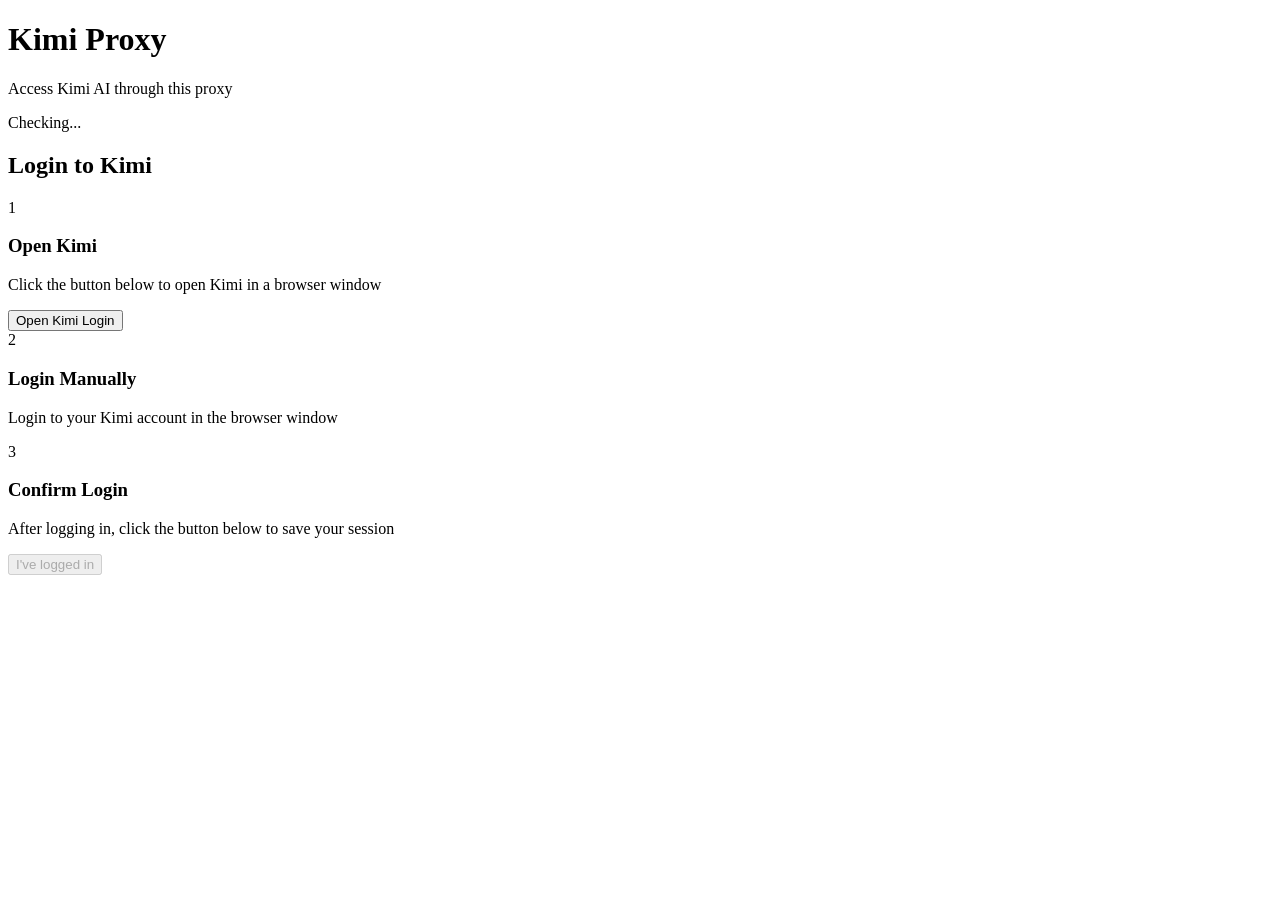
==== kimi-proxy/templates/index.html @ 6b7fd282 "Initial commit: AI chatbot hub & Kimi proxy web app" ====
<!DOCTYPE html>
<html lang="en">
<head>
    <meta charset="UTF-8">
    <meta name="viewport" content="width=device-width, initial-scale=1.0">
    <title>Kimi Proxy</title>
    <link rel="stylesheet" href="/static/style.css">
</head>
<body>
    <div class="container">
        <header>
            <h1>Kimi Proxy</h1>
            <p class="subtitle">Access Kimi AI through this proxy</p>
        </header>

        <div class="status-bar">
            <span id="status-indicator" class="status logged-out">
                Checking...
            </span>
            <span id="browser-status"></span>
        </div>

        <div class="login-section" id="login-section">
            <h2>Login to Kimi</h2>
            <div class="login-steps">
                <div class="step">
                    <span class="step-number">1</span>
                    <div class="step-content">
                        <h3>Open Kimi</h3>
                        <p>Click the button below to open Kimi in a browser window</p>
                        <button id="btn-open-kimi" class="btn btn-primary">Open Kimi Login</button>
                    </div>
                </div>

                <div class="step">
                    <span class="step-number">2</span>
                    <div class="step-content">
                        <h3>Login Manually</h3>
                        <p>Login to your Kimi account in the browser window</p>
                    </div>
                </div>

                <div class="step">
                    <span class="step-number">3</span>
                    <div class="step-content">
                        <h3>Confirm Login</h3>
                        <p>After logging in, click the button below to save your session</p>
                        <button id="btn-confirm-login" class="btn btn-success" disabled>I've logged in</button>
                    </div>
                </div>
            </div>
        </div>

        <div class="chat-section" id="chat-section" style="display: none;">
            <h2>Chat with Kimi</h2>
            <div class="chat-container">
                <div id="chat-messages" class="chat-messages">
                    <div class="message system">
                        Welcome to Kimi Proxy! Type your message below.
                    </div>
                </div>
                <div class="chat-input">
                    <textarea id="message-input" placeholder="Type your message..." rows="3"></textarea>
                    <button id="btn-send" class="btn btn-primary">Send</button>
                </div>
            </div>
            <div class="chat-actions">
                <button id="btn-close-browser" class="btn btn-secondary">Close Browser</button>
            </div>
        </div>
    </div>

    <script>
        document.addEventListener('DOMContentLoaded', function() {
            const statusIndicator = document.getElementById('status-indicator');
            const browserStatus = document.getElementById('browser-status');
            const loginSection = document.getElementById('login-section');
            const chatSection = document.getElementById('chat-section');
            const chatMessages = document.getElementById('chat-messages');
            const messageInput = document.getElementById('message-input');
            const btnSend = document.getElementById('btn-send');
            const btnOpenKimi = document.getElementById('btn-open-kimi');
            const btnConfirmLogin = document.getElementById('btn-confirm-login');
            const btnCloseBrowser = document.getElementById('btn-close-browser');

            // Check status on load
            checkStatus();

            // Open Kimi
            btnOpenKimi.addEventListener('click', async function() {
                btnOpenKimi.disabled = true;
                btnOpenKimi.textContent = 'Opening Kimi...';

                try {
                    const response = await fetch('/api/login', { method: 'POST' });
                    const data = await response.json();

                    if (data.success) {
                        btnConfirmLogin.disabled = false;
                        statusIndicator.textContent = 'Browser Opened - Please Login';
                        statusIndicator.className = 'status waiting';
                    } else {
                        alert('Error: ' + (data.error || 'Unknown error'));
                    }
                } catch (error) {
                    alert('Error: ' + error.message);
                }

                btnOpenKimi.disabled = false;
                btnOpenKimi.textContent = 'Open Kimi Login';
            });

            // Confirm login
            btnConfirmLogin.addEventListener('click', async function() {
                btnConfirmLogin.disabled = true;
                btnConfirmLogin.textContent = 'Saving...';

                try {
                    const response = await fetch('/api/login/confirm', { method: 'POST' });
                    const data = await response.json();

                    if (data.success) {
                        if (data.logged_in) {
                            statusIndicator.textContent = '✓ Logged In';
                            statusIndicator.className = 'status logged-in';
                            loginSection.style.display = 'none';
                            chatSection.style.display = 'block';
                        } else {
                            alert('Login not detected. Please make sure you are logged in to Kimi.');
                            btnConfirmLogin.disabled = false;
                            btnConfirmLogin.textContent = "I've logged in";
                        }
                    } else {
                        alert('Error: ' + (data.error || 'Unknown error'));
                        btnConfirmLogin.disabled = false;
                        btnConfirmLogin.textContent = "I've logged in";
                    }
                } catch (error) {
                    alert('Error: ' + error.message);
                    btnConfirmLogin.disabled = false;
                    btnConfirmLogin.textContent = "I've logged in";
                }
            });

            // Send message
            btnSend.addEventListener('click', sendMessage);
            messageInput.addEventListener('keydown', function(e) {
                if (e.key === 'Enter' && !e.shiftKey) {
                    e.preventDefault();
                    sendMessage();
                }
            });

            async function sendMessage() {
                const message = messageInput.value.trim();
                if (!message) return;

                addMessage(message, 'user');
                messageInput.value = '';
                btnSend.disabled = true;
                btnSend.textContent = 'Sending...';

                try {
                    const response = await fetch('/api/chat', {
                        method: 'POST',
                        headers: { 'Content-Type': 'application/json' },
                        body: JSON.stringify({ message })
                    });
                    const data = await response.json();

                    if (data.success) {
                        addMessage(data.response, 'assistant');
                    } else {
                        addMessage('Error: ' + (data.error || 'Unknown error'), 'error');
                    }
                } catch (error) {
                    addMessage('Error: ' + error.message, 'error');
                }

                btnSend.disabled = false;
                btnSend.textContent = 'Send';
            }

            // Close browser
            btnCloseBrowser.addEventListener('click', async function() {
                try {
                    await fetch('/api/close', { method: 'POST' });
                    chatSection.style.display = 'none';
                    loginSection.style.display = 'block';
                    statusIndicator.textContent = '✗ Not Logged In';
                    statusIndicator.className = 'status logged-out';
                    btnConfirmLogin.disabled = true;
                } catch (error) {
                    alert('Error: ' + error.message);
                }
            });

            function addMessage(content, type) {
                const messageDiv = document.createElement('div');
                messageDiv.className = 'message ' + type;
                messageDiv.textContent = content;
                chatMessages.appendChild(messageDiv);
                chatMessages.scrollTop = chatMessages.scrollHeight;
            }

            async function checkStatus() {
                try {
                    const response = await fetch('/api/status');
                    const data = await response.json();

                    if (data.browser_ready) {
                        statusIndicator.textContent = '✓ Browser Ready';
                        statusIndicator.className = 'status logged-in';
                        loginSection.style.display = 'none';
                        chatSection.style.display = 'block';
                    } else {
                        statusIndicator.textContent = '✗ Not Logged In';
                        statusIndicator.className = 'status logged-out';
                        loginSection.style.display = 'block';
                        chatSection.style.display = 'none';
                    }
                } catch (error) {
                    console.error('Error checking status:', error);
                }
            }
        });
    </script>
</body>
</html>
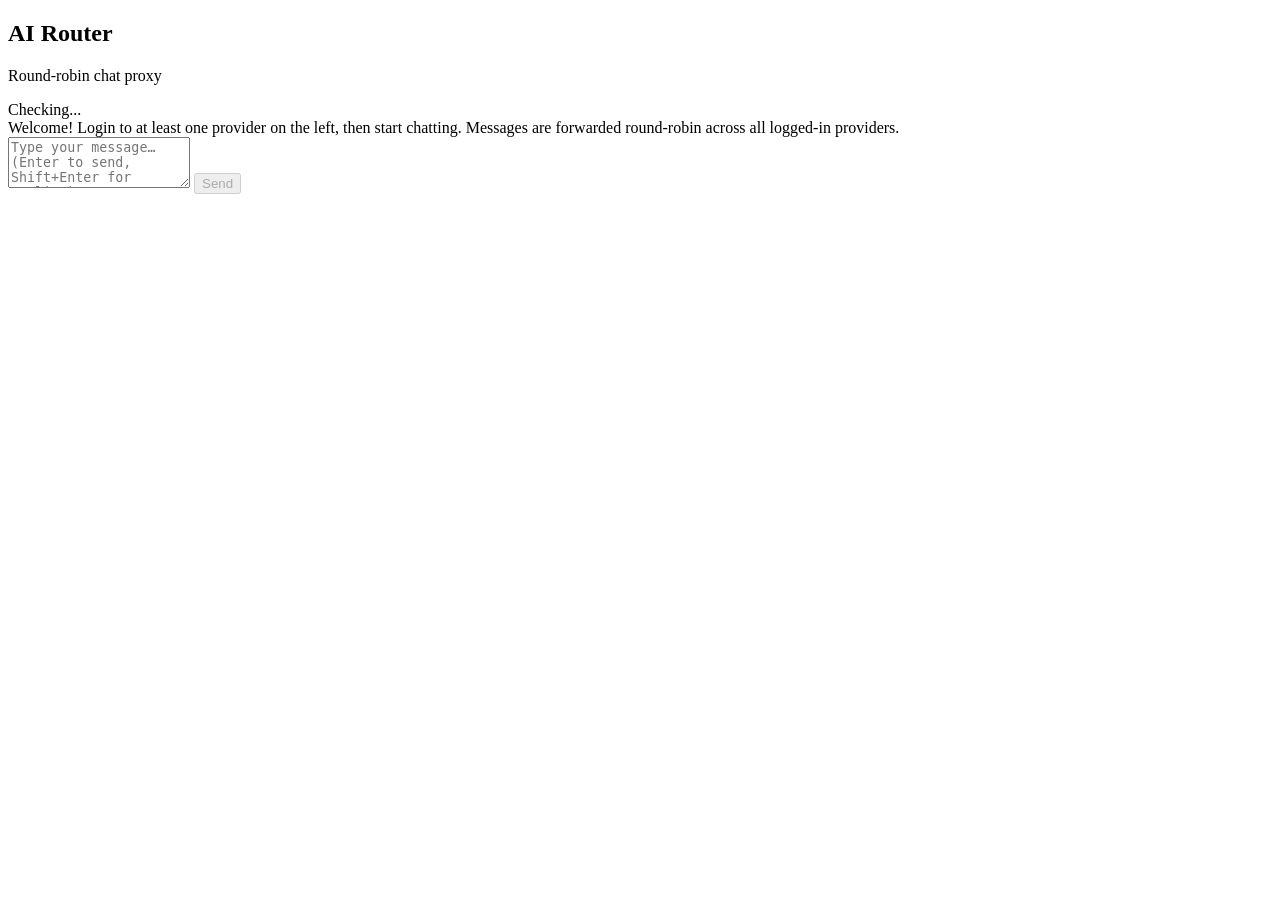
==== commit 2f53fc99: "Add MIT license, multi-provider router, docs, and Doubao confirm fix - Add MIT LICENSE and reference" ====
--- a/kimi-proxy/templates/index.html
+++ b/kimi-proxy/templates/index.html
@@ -3,227 +3,411 @@
 <head>
     <meta charset="UTF-8">
     <meta name="viewport" content="width=device-width, initial-scale=1.0">
-    <title>Kimi Proxy</title>
+    <title>AI Chat Router</title>
     <link rel="stylesheet" href="/static/style.css">
 </head>
 <body>
-    <div class="container">
-        <header>
-            <h1>Kimi Proxy</h1>
-            <p class="subtitle">Access Kimi AI through this proxy</p>
-        </header>
-
-        <div class="status-bar">
-            <span id="status-indicator" class="status logged-out">
-                Checking...
-            </span>
-            <span id="browser-status"></span>
-        </div>
-
-        <div class="login-section" id="login-section">
-            <h2>Login to Kimi</h2>
-            <div class="login-steps">
-                <div class="step">
-                    <span class="step-number">1</span>
-                    <div class="step-content">
-                        <h3>Open Kimi</h3>
-                        <p>Click the button below to open Kimi in a browser window</p>
-                        <button id="btn-open-kimi" class="btn btn-primary">Open Kimi Login</button>
+    <div class="app">
+        <!-- ── Left sidebar ─────────────────────────────────────── -->
+        <aside class="sidebar">
+            <div class="sidebar-header">
+                <h1>AI Router</h1>
+                <p class="sidebar-sub">Round-robin chat proxy</p>
+            </div>
+
+            <div class="provider-list" id="provider-list">
+                <!-- Populated by JS from /api/providers -->
+            </div>
+
+            <div class="sidebar-footer">
+                <div id="rr-status" class="rr-status">Checking...</div>
+            </div>
+        </aside>
+
+        <!-- ── Right chat panel ──────────────────────────────────── -->
+        <main class="chat-panel">
+            <div class="chat-messages" id="chat-messages">
+                <div class="msg msg--system">
+                    Welcome! Login to at least one provider on the left, then start chatting.
+                    Messages are forwarded round-robin across all logged-in providers.
+                </div>
+            </div>
+
+            <div class="chat-input-bar">
+                <textarea
+                    id="message-input"
+                    placeholder="Type your message… (Enter to send, Shift+Enter for newline)"
+                    rows="3"
+                ></textarea>
+                <button id="btn-send" class="btn btn-primary" disabled>Send</button>
+            </div>
+        </main>
+    </div>
+
+    <!-- ── Login modal ───────────────────────────────────────────── -->
+    <div class="modal-overlay" id="modal-overlay" style="display:none">
+        <div class="modal">
+            <h2 id="modal-title">Login</h2>
+            <div class="modal-steps">
+                <div class="modal-step">
+                    <span class="step-num">1</span>
+                    <div>
+                        <strong>Open browser</strong>
+                        <p id="modal-desc">A browser window will open. Login to your account.</p>
+                        <button id="modal-btn-open" class="btn btn-primary">Open Login Window</button>
                     </div>
                 </div>
-
-                <div class="step">
-                    <span class="step-number">2</span>
-                    <div class="step-content">
-                        <h3>Login Manually</h3>
-                        <p>Login to your Kimi account in the browser window</p>
+                <div class="modal-step">
+                    <span class="step-num">2</span>
+                    <div>
+                        <strong>Login manually</strong>
+                        <p>Complete the login in the browser window.</p>
                     </div>
                 </div>
-
-                <div class="step">
-                    <span class="step-number">3</span>
-                    <div class="step-content">
-                        <h3>Confirm Login</h3>
-                        <p>After logging in, click the button below to save your session</p>
-                        <button id="btn-confirm-login" class="btn btn-success" disabled>I've logged in</button>
+                <div class="modal-step">
+                    <span class="step-num">3</span>
+                    <div>
+                        <strong>Confirm</strong>
+                        <p>Click below once you are logged in.</p>
+                        <button id="modal-btn-confirm" class="btn btn-success" disabled>I've logged in</button>
                     </div>
                 </div>
             </div>
-        </div>
-
-        <div class="chat-section" id="chat-section" style="display: none;">
-            <h2>Chat with Kimi</h2>
-            <div class="chat-container">
-                <div id="chat-messages" class="chat-messages">
-                    <div class="message system">
-                        Welcome to Kimi Proxy! Type your message below.
-                    </div>
-                </div>
-                <div class="chat-input">
-                    <textarea id="message-input" placeholder="Type your message..." rows="3"></textarea>
-                    <button id="btn-send" class="btn btn-primary">Send</button>
-                </div>
-            </div>
-            <div class="chat-actions">
-                <button id="btn-close-browser" class="btn btn-secondary">Close Browser</button>
-            </div>
+            <button class="modal-close" id="modal-btn-close">Cancel</button>
         </div>
     </div>
 
     <script>
-        document.addEventListener('DOMContentLoaded', function() {
-            const statusIndicator = document.getElementById('status-indicator');
-            const browserStatus = document.getElementById('browser-status');
-            const loginSection = document.getElementById('login-section');
-            const chatSection = document.getElementById('chat-section');
-            const chatMessages = document.getElementById('chat-messages');
-            const messageInput = document.getElementById('message-input');
-            const btnSend = document.getElementById('btn-send');
-            const btnOpenKimi = document.getElementById('btn-open-kimi');
-            const btnConfirmLogin = document.getElementById('btn-confirm-login');
-            const btnCloseBrowser = document.getElementById('btn-close-browser');
-
-            // Check status on load
-            checkStatus();
-
-            // Open Kimi
-            btnOpenKimi.addEventListener('click', async function() {
-                btnOpenKimi.disabled = true;
-                btnOpenKimi.textContent = 'Opening Kimi...';
-
-                try {
-                    const response = await fetch('/api/login', { method: 'POST' });
-                    const data = await response.json();
-
-                    if (data.success) {
-                        btnConfirmLogin.disabled = false;
-                        statusIndicator.textContent = 'Browser Opened - Please Login';
-                        statusIndicator.className = 'status waiting';
+    (() => {
+        // ── State ───────────────────────────────────────────────────
+        let providers = {};          // keyed by provider id
+        let activeModal = null;      // provider id whose modal is open
+        let pollTimer = null;
+
+        // ── DOM refs ────────────────────────────────────────────────
+        const providerList  = document.getElementById('provider-list');
+        const chatMessages  = document.getElementById('chat-messages');
+        const messageInput  = document.getElementById('message-input');
+        const btnSend       = document.getElementById('btn-send');
+        const rrStatus      = document.getElementById('rr-status');
+        const modalOverlay  = document.getElementById('modal-overlay');
+        const modalTitle    = document.getElementById('modal-title');
+        const modalDesc     = document.getElementById('modal-desc');
+        const modalBtnOpen  = document.getElementById('modal-btn-open');
+        const modalBtnConfirm = document.getElementById('modal-btn-confirm');
+        const modalBtnClose = document.getElementById('modal-btn-close');
+
+        // ── Provider polling ────────────────────────────────────────
+        async function fetchProviders() {
+            try {
+                const res = await fetch('/api/providers');
+                providers = await res.json();
+                renderProviders();
+                updateSendButton();
+            } catch (e) {
+                console.error('fetchProviders:', e);
+            }
+        }
+
+        function startPolling() {
+            fetchProviders();
+            pollTimer = setInterval(fetchProviders, 5000);
+        }
+
+        // ── Render sidebar ──────────────────────────────────────────
+        function renderProviders() {
+            providerList.innerHTML = '';
+            const anyReady = Object.values(providers).some(p => p.ready);
+
+            // Round-robin status label
+            const readyNames = Object.entries(providers)
+                .filter(([, p]) => p.ready)
+                .map(([, p]) => p.name);
+            if (readyNames.length === 0) {
+                rrStatus.textContent = 'No providers ready';
+                rrStatus.className = 'rr-status rr-status--none';
+            } else {
+                rrStatus.textContent = 'Round-robin: ' + readyNames.join(' → ');
+                rrStatus.className = 'rr-status rr-status--active';
+            }
+
+            for (const [id, p] of Object.entries(providers)) {
+                const card = document.createElement('div');
+                card.className = 'provider-card' +
+                    (p.active     ? ' provider-card--active'     : '') +
+                    (p.login_open ? ' provider-card--login-open' : '') +
+                    (p.ready      ? ' provider-card--ready'      : '');
+                card.dataset.provider = id;
+
+                const dot = document.createElement('span');
+                dot.className = 'provider-dot' +
+                    (p.active     ? ' dot--active' :
+                     p.login_open ? ' dot--pending' :
+                     p.ready      ? ' dot--ready'   : ' dot--off');
+
+                const icon = document.createElement('span');
+                icon.className = 'provider-icon';
+                icon.style.background = p.color;
+                icon.textContent = p.icon;
+
+                const info = document.createElement('div');
+                info.className = 'provider-info';
+
+                const name = document.createElement('span');
+                name.className = 'provider-name';
+                name.textContent = p.name;
+
+                const statusLabel = document.createElement('span');
+                statusLabel.className = 'provider-status-label';
+                statusLabel.textContent =
+                    p.active     ? 'Responding...' :
+                    p.login_open ? 'Waiting for login...' :
+                    p.ready      ? 'Ready' : 'Not logged in';
+
+                info.appendChild(name);
+                info.appendChild(statusLabel);
+
+                const btn = document.createElement('button');
+                btn.className = 'btn btn-sm ' + (p.ready ? 'btn-outline' : 'btn-primary');
+                btn.textContent = p.login_open ? "Confirm login" :
+                                  p.ready      ? 'Re-login'      : 'Login';
+                btn.dataset.provider = id;
+
+                if (p.login_open) {
+                    btn.addEventListener('click', () => openConfirmModal(id));
+                } else {
+                    btn.addEventListener('click', () => openLoginModal(id));
+                }
+
+                card.appendChild(dot);
+                card.appendChild(icon);
+                card.appendChild(info);
+                card.appendChild(btn);
+                providerList.appendChild(card);
+            }
+        }
+
+        function updateSendButton() {
+            const anyReady = Object.values(providers).some(p => p.ready);
+            btnSend.disabled = !anyReady;
+        }
+
+        // ── Highlight active provider card ──────────────────────────
+        function setActiveCard(providerId) {
+            document.querySelectorAll('.provider-card').forEach(c => {
+                c.classList.toggle('provider-card--active', c.dataset.provider === providerId);
+            });
+        }
+
+        function clearActiveCard() {
+            document.querySelectorAll('.provider-card').forEach(c => {
+                c.classList.remove('provider-card--active');
+            });
+        }
+
+        // ── Login modal ─────────────────────────────────────────────
+        function openLoginModal(providerId) {
+            activeModal = providerId;
+            const p = providers[providerId];
+            modalTitle.textContent = `Login to ${p.name}`;
+            modalDesc.textContent  = `A browser window will open for ${p.name}. Login to your account, then click "I've logged in".`;
+            modalBtnOpen.textContent = `Open ${p.name} Login`;
+            modalBtnConfirm.disabled = true;
+            modalBtnConfirm.textContent = "I've logged in";
+            modalOverlay.style.display = 'flex';
+        }
+
+        function openConfirmModal(providerId) {
+            activeModal = providerId;
+            const p = providers[providerId];
+            modalTitle.textContent = `Confirm ${p.name} Login`;
+            modalDesc.textContent = 'Browser window is already open. Click below once you are logged in.';
+            modalBtnOpen.textContent = `Re-open ${p.name} Login`;
+            modalBtnConfirm.disabled = false;
+            modalOverlay.style.display = 'flex';
+        }
+
+        function closeModal() {
+            activeModal = null;
+            modalOverlay.style.display = 'none';
+            modalBtnConfirm.disabled = true;
+        }
+
+        modalBtnClose.addEventListener('click', closeModal);
+        modalOverlay.addEventListener('click', e => { if (e.target === modalOverlay) closeModal(); });
+
+        modalBtnOpen.addEventListener('click', async () => {
+            if (!activeModal) return;
+            modalBtnOpen.disabled = true;
+            modalBtnOpen.textContent = 'Opening...';
+            try {
+                const res = await fetch(`/api/login/${activeModal}`, { method: 'POST' });
+                const data = await res.json();
+                if (data.success) {
+                    modalBtnConfirm.disabled = false;
+                    addSystemMsg(`${providers[activeModal].name} login window opened. Login then click "I've logged in".`);
+                    await fetchProviders();
+                } else {
+                    addErrorMsg('Error opening login: ' + (data.error || 'Unknown error'));
+                }
+            } catch (e) {
+                addErrorMsg('Network error: ' + e.message);
+            }
+            modalBtnOpen.disabled = false;
+            modalBtnOpen.textContent = `Open ${providers[activeModal]?.name || ''} Login`;
+        });
+
+        modalBtnConfirm.addEventListener('click', async () => {
+            if (!activeModal) return;
+            const pid = activeModal;
+            modalBtnConfirm.disabled = true;
+            modalBtnConfirm.textContent = 'Saving...';
+            try {
+                const res = await fetch(`/api/login/${pid}/confirm`, { method: 'POST' });
+                const data = await res.json();
+                if (data.success) {
+                    if (data.logged_in) {
+                        addSystemMsg(`${providers[pid].name} login saved! Ready to chat.`);
+                        closeModal();
+                        await fetchProviders();
                     } else {
-                        alert('Error: ' + (data.error || 'Unknown error'));
+                        addErrorMsg(`${providers[pid].name}: Login not detected. Please make sure you are fully logged in.`);
+                        modalBtnConfirm.disabled = false;
+                        modalBtnConfirm.textContent = "I've logged in";
                     }
-                } catch (error) {
-                    alert('Error: ' + error.message);
+                } else {
+                    addErrorMsg('Error confirming login: ' + (data.error || 'Unknown error'));
+                    modalBtnConfirm.disabled = false;
+                    modalBtnConfirm.textContent = "I've logged in";
                 }
-
-                btnOpenKimi.disabled = false;
-                btnOpenKimi.textContent = 'Open Kimi Login';
+            } catch (e) {
+                addErrorMsg('Network error: ' + e.message);
+                modalBtnConfirm.disabled = false;
+                modalBtnConfirm.textContent = "I've logged in";
+            }
+        });
+
+        // ── Chat ────────────────────────────────────────────────────
+        btnSend.addEventListener('click', sendMessage);
+        messageInput.addEventListener('keydown', e => {
+            if (e.key === 'Enter' && !e.shiftKey) { e.preventDefault(); sendMessage(); }
+        });
+
+        async function sendMessage() {
+            const msg = messageInput.value.trim();
+            if (!msg) return;
+            addUserMsg(msg);
+            messageInput.value = '';
+            btnSend.disabled = true;
+            btnSend.textContent = 'Sending...';
+
+            // Add a loading bubble
+            const loadingId = addLoadingMsg();
+
+            try {
+                const res = await fetch('/api/chat', {
+                    method: 'POST',
+                    headers: { 'Content-Type': 'application/json' },
+                    body: JSON.stringify({ message: msg }),
+                });
+                const data = await res.json();
+                removeLoadingMsg(loadingId);
+
+                if (data.success) {
+                    addAssistantMsg(data.response, data.provider);
+                    // Briefly highlight the provider card that responded
+                    setActiveCard(data.provider);
+                    setTimeout(clearActiveCard, 2000);
+                    await fetchProviders();
+                } else {
+                    addErrorMsg('Error: ' + (data.error || 'Unknown error'));
+                }
+            } catch (e) {
+                removeLoadingMsg(loadingId);
+                addErrorMsg('Network error: ' + e.message);
+            }
+
+            btnSend.disabled = false;
+            btnSend.textContent = 'Send';
+            updateSendButton();
+        }
+
+        // ── Message helpers ─────────────────────────────────────────
+        function addUserMsg(text) {
+            const d = document.createElement('div');
+            d.className = 'msg msg--user';
+            d.textContent = text;
+            chatMessages.appendChild(d);
+            chatMessages.scrollTop = chatMessages.scrollHeight;
+        }
+
+        function addAssistantMsg(text, providerId) {
+            const p = providers[providerId] || { name: providerId, color: '#888', icon: '?' };
+            const wrap = document.createElement('div');
+            wrap.className = 'msg msg--assistant';
+
+            const badge = document.createElement('span');
+            badge.className = 'provider-badge';
+            badge.style.background = p.color;
+            badge.textContent = p.name;
+
+            const pre = document.createElement('pre');
+            pre.className = 'msg-text';
+            pre.textContent = text;
+
+            const copyBtn = document.createElement('button');
+            copyBtn.className = 'copy-btn';
+            copyBtn.textContent = 'Copy';
+            copyBtn.addEventListener('click', () => {
+                navigator.clipboard.writeText(text).then(() => {
+                    copyBtn.textContent = 'Copied!';
+                    setTimeout(() => copyBtn.textContent = 'Copy', 2000);
+                });
             });
 
-            // Confirm login
-            btnConfirmLogin.addEventListener('click', async function() {
-                btnConfirmLogin.disabled = true;
-                btnConfirmLogin.textContent = 'Saving...';
-
-                try {
-                    const response = await fetch('/api/login/confirm', { method: 'POST' });
-                    const data = await response.json();
-
-                    if (data.success) {
-                        if (data.logged_in) {
-                            statusIndicator.textContent = '✓ Logged In';
-                            statusIndicator.className = 'status logged-in';
-                            loginSection.style.display = 'none';
-                            chatSection.style.display = 'block';
-                        } else {
-                            alert('Login not detected. Please make sure you are logged in to Kimi.');
-                            btnConfirmLogin.disabled = false;
-                            btnConfirmLogin.textContent = "I've logged in";
-                        }
-                    } else {
-                        alert('Error: ' + (data.error || 'Unknown error'));
-                        btnConfirmLogin.disabled = false;
-                        btnConfirmLogin.textContent = "I've logged in";
-                    }
-                } catch (error) {
-                    alert('Error: ' + error.message);
-                    btnConfirmLogin.disabled = false;
-                    btnConfirmLogin.textContent = "I've logged in";
-                }
-            });
-
-            // Send message
-            btnSend.addEventListener('click', sendMessage);
-            messageInput.addEventListener('keydown', function(e) {
-                if (e.key === 'Enter' && !e.shiftKey) {
-                    e.preventDefault();
-                    sendMessage();
-                }
-            });
-
-            async function sendMessage() {
-                const message = messageInput.value.trim();
-                if (!message) return;
-
-                addMessage(message, 'user');
-                messageInput.value = '';
-                btnSend.disabled = true;
-                btnSend.textContent = 'Sending...';
-
-                try {
-                    const response = await fetch('/api/chat', {
-                        method: 'POST',
-                        headers: { 'Content-Type': 'application/json' },
-                        body: JSON.stringify({ message })
-                    });
-                    const data = await response.json();
-
-                    if (data.success) {
-                        addMessage(data.response, 'assistant');
-                    } else {
-                        addMessage('Error: ' + (data.error || 'Unknown error'), 'error');
-                    }
-                } catch (error) {
-                    addMessage('Error: ' + error.message, 'error');
-                }
-
-                btnSend.disabled = false;
-                btnSend.textContent = 'Send';
-            }
-
-            // Close browser
-            btnCloseBrowser.addEventListener('click', async function() {
-                try {
-                    await fetch('/api/close', { method: 'POST' });
-                    chatSection.style.display = 'none';
-                    loginSection.style.display = 'block';
-                    statusIndicator.textContent = '✗ Not Logged In';
-                    statusIndicator.className = 'status logged-out';
-                    btnConfirmLogin.disabled = true;
-                } catch (error) {
-                    alert('Error: ' + error.message);
-                }
-            });
-
-            function addMessage(content, type) {
-                const messageDiv = document.createElement('div');
-                messageDiv.className = 'message ' + type;
-                messageDiv.textContent = content;
-                chatMessages.appendChild(messageDiv);
-                chatMessages.scrollTop = chatMessages.scrollHeight;
-            }
-
-            async function checkStatus() {
-                try {
-                    const response = await fetch('/api/status');
-                    const data = await response.json();
-
-                    if (data.browser_ready) {
-                        statusIndicator.textContent = '✓ Browser Ready';
-                        statusIndicator.className = 'status logged-in';
-                        loginSection.style.display = 'none';
-                        chatSection.style.display = 'block';
-                    } else {
-                        statusIndicator.textContent = '✗ Not Logged In';
-                        statusIndicator.className = 'status logged-out';
-                        loginSection.style.display = 'block';
-                        chatSection.style.display = 'none';
-                    }
-                } catch (error) {
-                    console.error('Error checking status:', error);
-                }
-            }
-        });
+            wrap.appendChild(badge);
+            wrap.appendChild(pre);
+            wrap.appendChild(copyBtn);
+            chatMessages.appendChild(wrap);
+            chatMessages.scrollTop = chatMessages.scrollHeight;
+        }
+
+        function addSystemMsg(text) {
+            const d = document.createElement('div');
+            d.className = 'msg msg--system';
+            d.textContent = text;
+            chatMessages.appendChild(d);
+            chatMessages.scrollTop = chatMessages.scrollHeight;
+        }
+
+        function addErrorMsg(text) {
+            const d = document.createElement('div');
+            d.className = 'msg msg--error';
+            d.textContent = text;
+            chatMessages.appendChild(d);
+            chatMessages.scrollTop = chatMessages.scrollHeight;
+        }
+
+        let _loadingCounter = 0;
+        function addLoadingMsg() {
+            const id = 'loading-' + (++_loadingCounter);
+            const d = document.createElement('div');
+            d.className = 'msg msg--loading';
+            d.id = id;
+            d.innerHTML = '<span class="dot-pulse"></span><span class="dot-pulse"></span><span class="dot-pulse"></span>';
+            chatMessages.appendChild(d);
+            chatMessages.scrollTop = chatMessages.scrollHeight;
+            return id;
+        }
+
+        function removeLoadingMsg(id) {
+            const el = document.getElementById(id);
+            if (el) el.remove();
+        }
+
+        // ── Init ────────────────────────────────────────────────────
+        startPolling();
+    })();
     </script>
 </body>
 </html>
